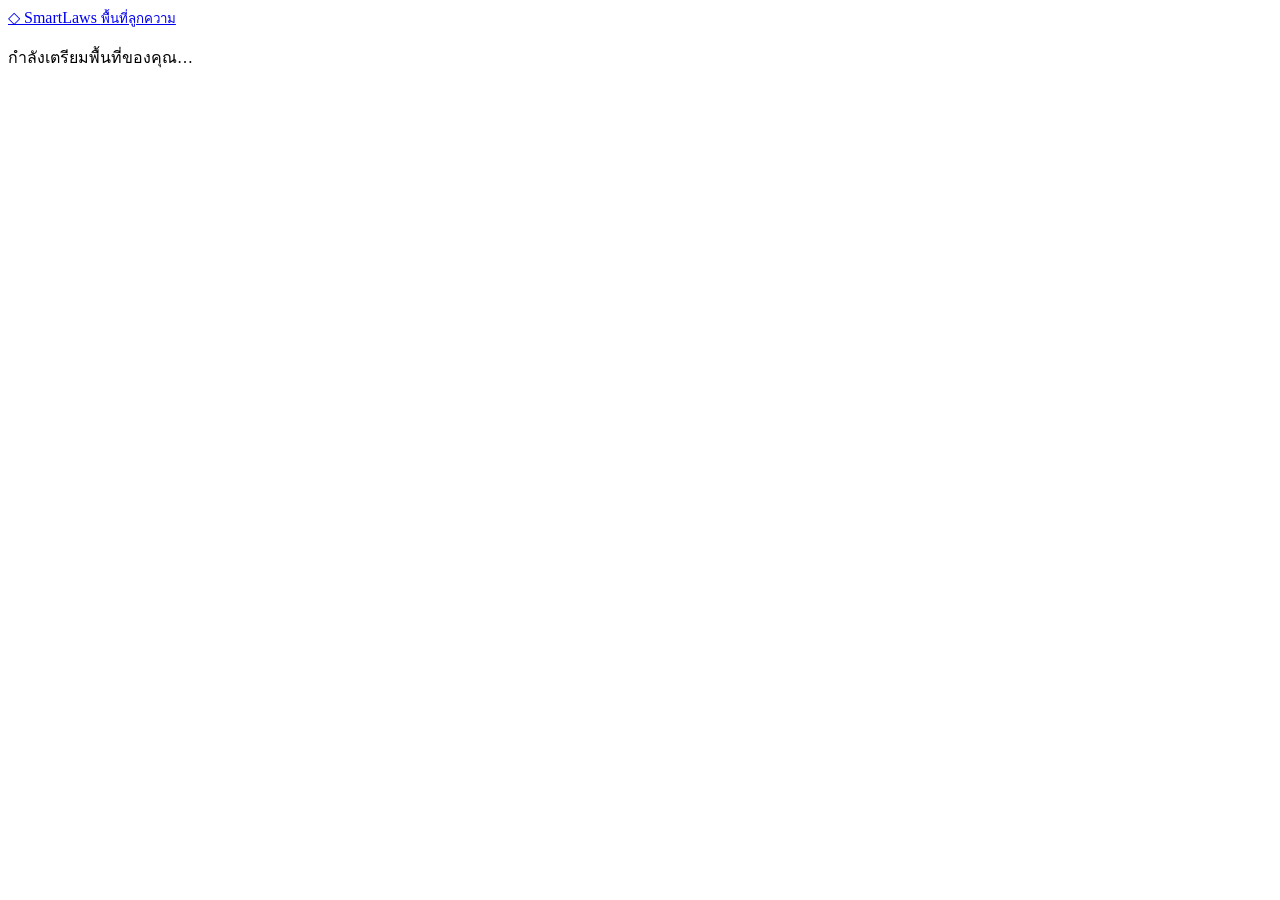
==== wwwroot/client.html @ 6294c7ab "Apply shared typography across court forms" ====
﻿<!doctype html>
<html lang="th"><head><meta charset="utf-8"><meta name="viewport" content="width=device-width,initial-scale=1"><title>พื้นที่ลูกความ • SmartLaws</title><link href="https://fonts.googleapis.com/css2?family=Sarabun:wght@400;500;600;700&display=swap" rel="stylesheet"><link rel="stylesheet" href="/css/client-portal.css?v=1"></head>
<body><header class="cp-header"><a class="cp-brand" href="/client.html"><span aria-hidden="true">◇</span> SmartLaws <small>พื้นที่ลูกความ</small></a><div id="clientAccount"></div></header><main id="clientMain" class="cp-main"><p role="status">กำลังเตรียมพื้นที่ของคุณ…</p></main><div id="clientToast" role="status" aria-live="polite"></div><script src="/js/client-portal.js?v=1"></script></body></html>
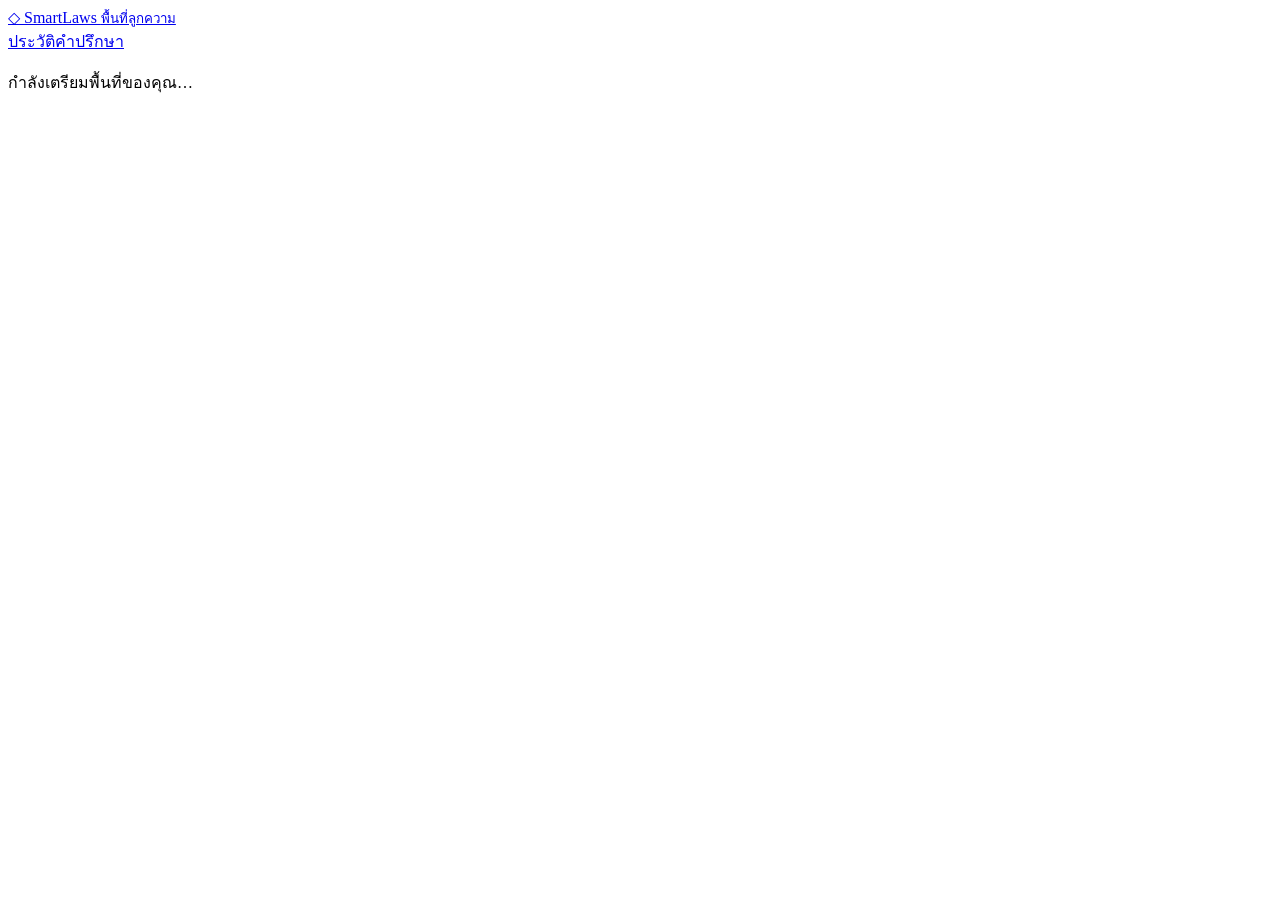
==== commit 017cd6a3: "Add legal office profiles and workflow improvements" ====
--- a/wwwroot/client.html
+++ b/wwwroot/client.html
@@ -1,3 +1,3 @@
-﻿<!doctype html>
-<html lang="th"><head><meta charset="utf-8"><meta name="viewport" content="width=device-width,initial-scale=1"><title>พื้นที่ลูกความ • SmartLaws</title><link href="https://fonts.googleapis.com/css2?family=Sarabun:wght@400;500;600;700&display=swap" rel="stylesheet"><link rel="stylesheet" href="/css/client-portal.css?v=1"></head>
-<body><header class="cp-header"><a class="cp-brand" href="/client.html"><span aria-hidden="true">◇</span> SmartLaws <small>พื้นที่ลูกความ</small></a><div id="clientAccount"></div></header><main id="clientMain" class="cp-main"><p role="status">กำลังเตรียมพื้นที่ของคุณ…</p></main><div id="clientToast" role="status" aria-live="polite"></div><script src="/js/client-portal.js?v=1"></script></body></html>
+<!doctype html>
+<html lang="th"><head><meta charset="utf-8"><meta name="viewport" content="width=device-width,initial-scale=1"><title>พื้นที่ลูกความ • SmartLaws</title><link href="https://fonts.googleapis.com/css2?family=Sarabun:wght@400;500;600;700&display=swap" rel="stylesheet"><link rel="stylesheet" href="/css/client-portal.css?v=3"><link rel="stylesheet" href="/css/app-ui.css?v=2"><link rel="stylesheet" href="/css/menu-typography.css?v=1"></head>
+<body class="sl-ui"><header class="cp-header"><a class="cp-brand" href="/client.html"><span aria-hidden="true">◇</span> SmartLaws <small>พื้นที่ลูกความ</small></a><nav class="cp-row" aria-label="เมนูลูกความ"><a class="cp-button" href="/consultation.html">ประวัติคำปรึกษา</a><div id="clientAccount"></div></nav></header><main id="clientMain" class="cp-main"><p role="status">กำลังเตรียมพื้นที่ของคุณ…</p></main><dialog id="clientPreview" class="cp-preview" aria-labelledby="clientPreviewTitle"><header class="cp-preview-head"><div><h2 id="clientPreviewTitle">ตัวอย่างเอกสาร</h2><p id="clientPreviewName" class="cp-muted"></p></div><button class="cp-button" type="button" onclick="ClientSpace.closePreview()" aria-label="ปิดหน้าต่างตัวอย่าง">ปิด ✕</button></header><div id="clientPreviewBody" class="cp-preview-body"></div></dialog><div id="clientToast" role="status" aria-live="polite"></div><script src="/js/client-portal.js?v=2"></script></body></html>
